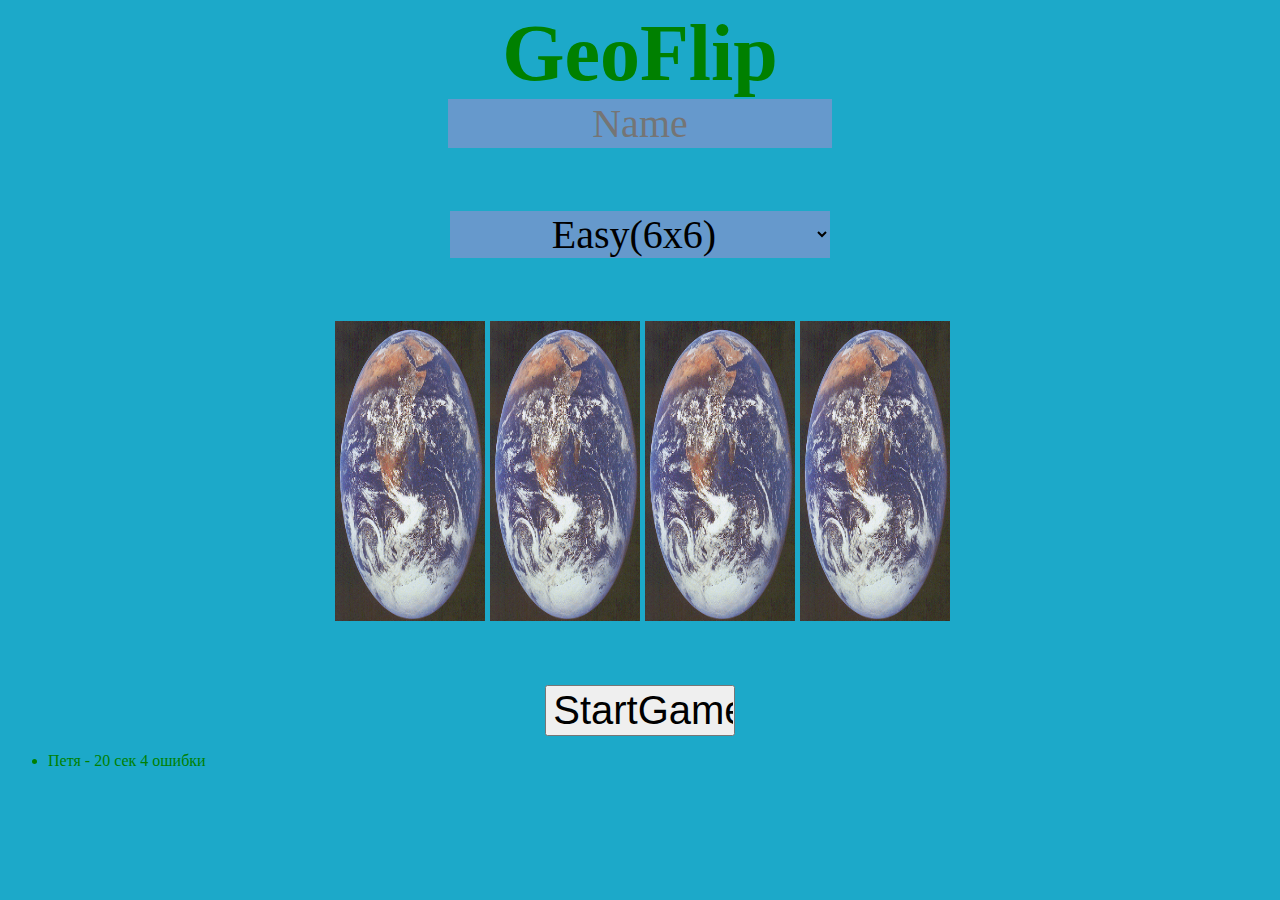
==== index.html @ 820301b8 "First commit" ====
<!DOCTYPE html>
<html>
<head>
	<title>GeoFlip</title>
	<meta charset="utf-8">
	<link rel="stylesheet" type="text/css" href="Styles/index.css">
</head>
<body>
	<div id="gameHeader" class="gameHeader">
		<h1>GeoFlip</h1>
		<input id="inputField" type="text" name="playerName" placeholder="Name">		
	</div>

	<div class="timer" id="timer"></div>
	<div class="gameField" id="gameField">

	</div>
	<div id="menu">
		<div class="difficult">
			<select id="diffChoser">
				<option value="4">Easy(6x6)</option>
				<option value="8">Normal(8x8)</option>
				<option value="10">Hard(10x10)</option>
			</select>
		</div>

		<div class="cover" id="cover">
			<img src="Covers/1.png">
			<img src="Covers/1.png">
			<img src="Covers/1.png">
			<img src="Covers/1.png">
		</div>

		<input class="start" type="button" id="StartGame" name="StartGame" value="StartGame">

		<ul id="recordList" class="recordList">
			<li>Петя - 20 сек 4 ошибки</li>
		</ul>
	</div>

	<script type="text/javascript" src="classes.js"></script>
	<script type="text/javascript" src="game.js"></script>
	<script type="text/javascript">
		function coverLight(e){
			if(e.target.tagName == 'IMG')
			{
				let images = document.getElementsByClassName('select');
					
				for (i = 0; i < images.length; i++){
					images[i].classList.toggle('select');
				}

				e.target.classList.toggle('select');
				sound.play();
				coverPath = e.target.src;
			}
		}

		function checkInput(e){
			if ((typeof e.target.value == "undefined") || (e.target.value == "") ){
				e.target.placeholder = "Заполнить!";
			}
			Name = e.target.value;
			console.log(e.target.value);
		}

		function checkData(e){
			console.log("Вошли");
			if (Name == ""){
				alert("Вы не ввели имя");
				return;
			}

			if (coverPath == ""){
				alert("Вы не выбрали подложку");
				return;
			}

			StartGame(Name, document.getElementById("diffChoser").value, coverPath);
		}

		var sound = new MediaPlayer(['Zvuk_-_CSHelchek (mp3cut.ru).mp3'], 1);
		let coverPath = "";
		let Name = ""
		let covers = document.getElementById("cover");
		cover.onclick = coverLight;

		document.getElementById("inputField").addEventListener("mouseout", checkInput);
		document.getElementById("StartGame").addEventListener("click", checkData);
	</script>
</body>
</html>
---- Styles/index.css ----
html{
	background-color: #1ca9c9;
	font-family: NOVA STAMP, Verdana;
	color: green;
}

body{
	justify-content: center;
	position: relative;
}

.select{
	border: solid;
	border-radius: 3px;
	border-color: red;
}

.gameHeader{
	align-self: center;
	display: inline-grid;
	margin: auto;
	width: 100%;
}

.gameHeader h1{
	display: inline-block;
	font-size: 80px;
	margin: auto;
}

.gameHeader input{
	width: 30%;
	margin: auto;
	border:none;
	background-color: #6699cc;
	text-align: center;
	font-family: NOVA STAMP, Verdana;
	font-size: 40px;
}

.difficult{
	padding-top: 5%;
	width: 100%;
}

.difficult select{
	font-family: Verdana;
	margin: auto;
	display: block;
	width: 30%;
	font-size: 40px;
	text-align: center;
	background-color: #6699cc;
	border:none;
}

.cover{
	justify-content: center;
	display: flex;
	padding-top: 5%;
	width: 80%;
	margin: auto;
}
.cover img{
	width: 150px;
	height: 300px;
	margin-left: 5px;
}

.start{
	margin: auto;
	display: flex;
	margin-top: 5%;
	width: 15%;
	text-align: center;
	font-size: 40px;
}

.gameField{
	display: none;
	width: 80%;
	margin: auto;
	padding-top: 20px;
}

.gameField img{
	display: inline-block;
	margin: 2px 2px 2px 2px;
}

.timer{
	display: none;
	background-color: green;
	width: 100%;
	height: 20px;
}
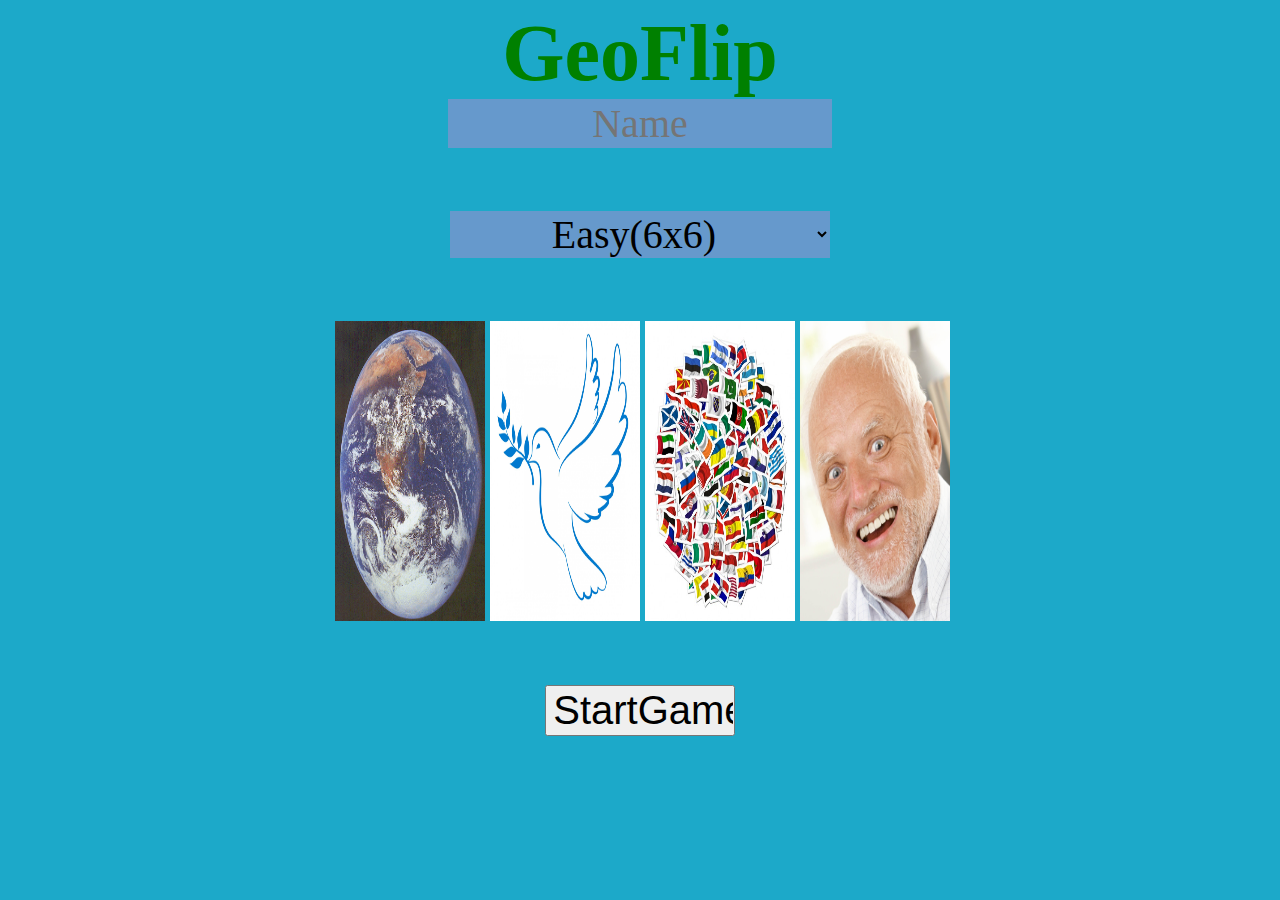
==== commit 7198619e: "full" ====
--- a/index.html
+++ b/index.html
@@ -18,7 +18,7 @@
 	<div id="menu">
 		<div class="difficult">
 			<select id="diffChoser">
-				<option value="4">Easy(6x6)</option>
+				<option value="6">Easy(6x6)</option>
 				<option value="8">Normal(8x8)</option>
 				<option value="10">Hard(10x10)</option>
 			</select>
@@ -26,20 +26,16 @@
 
 		<div class="cover" id="cover">
 			<img src="Covers/1.png">
-			<img src="Covers/1.png">
-			<img src="Covers/1.png">
-			<img src="Covers/1.png">
+			<img src="Covers/2.jpg">
+			<img src="Covers/3.jpg">
+			<img src="Covers/4.jpg">
 		</div>
 
 		<input class="start" type="button" id="StartGame" name="StartGame" value="StartGame">
-
-		<ul id="recordList" class="recordList">
-			<li>Петя - 20 сек 4 ошибки</li>
-		</ul>
 	</div>
 
-	<script type="text/javascript" src="classes.js"></script>
-	<script type="text/javascript" src="game.js"></script>
+	<script type="text/javascript" src="Scripts/classes.js"></script>
+	<script type="text/javascript" src="Scripts/game.js"></script>
 	<script type="text/javascript">
 		function coverLight(e){
 			if(e.target.tagName == 'IMG')
--- a/Styles/index.css
+++ b/Styles/index.css
@@ -65,6 +65,7 @@
 	width: 150px;
 	height: 300px;
 	margin-left: 5px;
+	/*transition: transform 3s linear;*/
 }
 
 .start{
@@ -86,6 +87,11 @@
 .gameField img{
 	display: inline-block;
 	margin: 2px 2px 2px 2px;
+	-o-transition: transform 0.5s linear;
+	-ms-transition: transform 0.5s linear;
+	-moz-transition: transform 0.5s linear;
+	-webkit-transition: transform 0.5s linear;
+	transition: transform 0.5s linear;
 }
 
 .timer{
